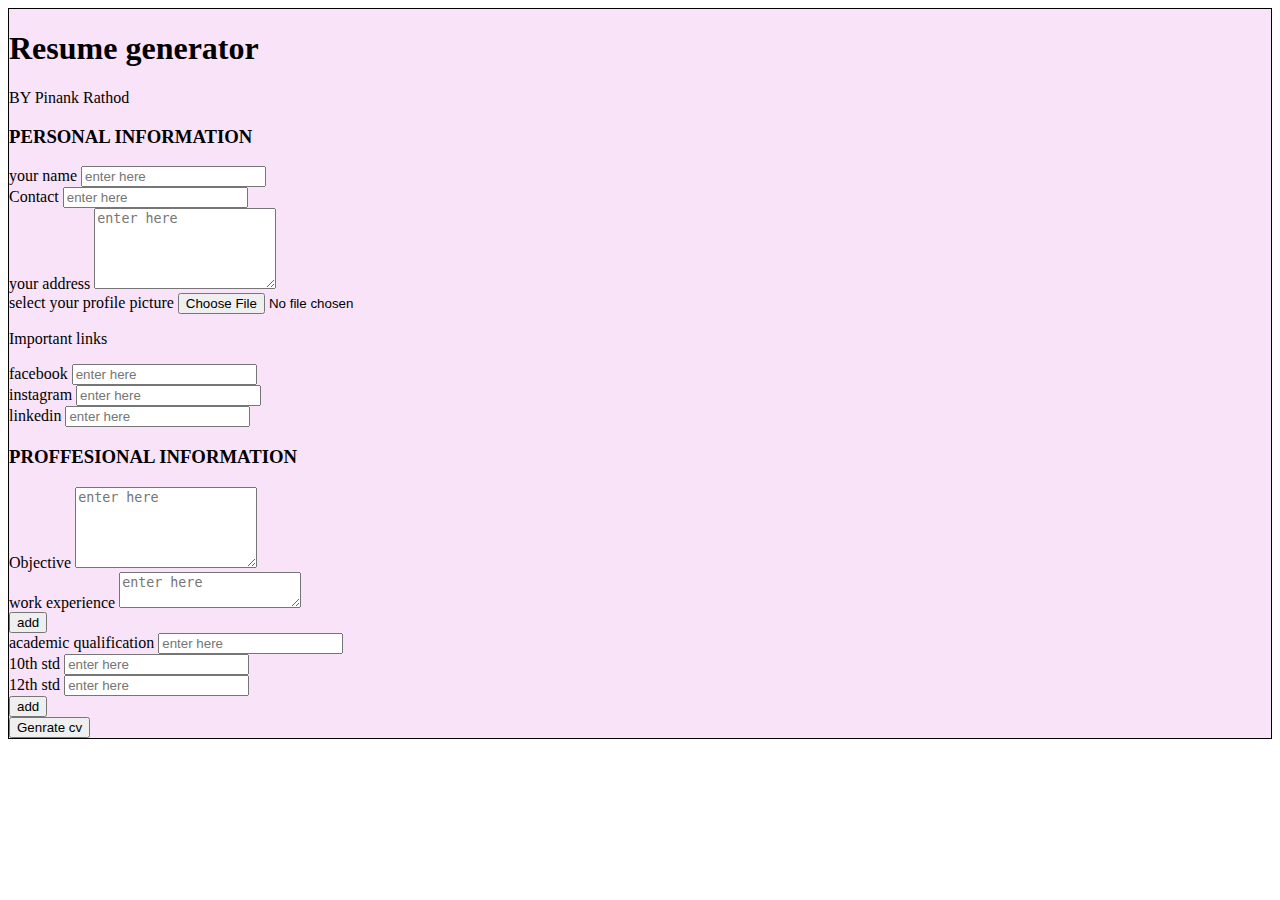
==== index.html @ cc7b1fd7 "my resume builder" ====
<!DOCTYPE html>
<html lang="en">
<head>
    <meta charset="UTF-8">
    <meta http-equiv="X-UA-Compatible" content="IE=edge">
    <meta name="viewport" content="width=device-width, initial-scale=1.0">
    <title>Document</title>
     
    <link href="https://cdn.jsdelivr.net/npm/bootstrap@5.1.3/dist/css/bootstrap.min.css" rel="stylesheet" integrity="sha384-1BmE4kWBq78iYhFldvKuhfTAU6auU8tT94WrHftjDbrCEXSU1oBoqyl2QvZ6jIW3" crossorigin="anonymous">
    <link rel="stylesheet" href="index.css">
</head>
<body>

    <div class="container id " id="cv-form">
       <h1 class="text-center my-2">Resume generator</h1>
       <p class="text-center">BY Pinank Rathod</p>

       <div class="row">
           <div class="col-md-6">

            <h3>PERSONAL INFORMATION</h3>

            <div class="form-group">
                <label for="nameField">your name</label>
                <input type="text" id="nameField" placeholder="enter here" class="form-control" />
            </div>

            <div class="form-group">
                <label for="contactField">Contact</label>
                <input type="text" id="contactField" placeholder="enter here" class="form-control" />
            </div>

            <div class="form-group">
                <label for="addressField">your address</label>
                <textarea type="text" id="addressField" placeholder="enter here" class="form-control" rows="5"></textarea>
            </div>

            <div class="form-group mt-3">
                <label for="">select your profile picture</label>
               <input id="imgField" type="file" class="form-control">

            </div>

            <p class="text-secondary mt-2" >Important links </p>

            <div class="form-group">
                <label for="fbField">facebook </label>
                <input type="text" id="fbField" placeholder="enter here" class="form-control"/>
            </div>

            <div class="form-group">
                <label for="instaField">instagram</label>
                <input type="text" id="instaField" placeholder="enter here" class="form-control"/>
            </div>

            <div class="form-group">
                <label for="linkedField">linkedin</label>
                <input type="text" id="linkedField" placeholder="enter here" class="form-control"/>
            </div>

           </div>

           <div class="col-md-6">
               <h3>PROFFESIONAL INFORMATION</h3>

               <div class="form-group mt-2">
                <label for="objectiveField">Objective</label>
                <textarea 
                   id="objectiveField" 
                   type="text" placeholder="enter here" class="form-control weField" rows="5"></textarea>
                </div>

            <div class="form-group mt-2" id="we">
                <label for="weField">work experience</label>
                <textarea 
                placeholder="enter here"
                 class="form-control weField" rows="2"></textarea>
            
      
                   <!--new text area  -->

                <div class="container text-center mt-2"  id="weAddButton">
                    <button onclick="addNewWeField()" class="btn btn-primary btn-sm">add</button>
                </div>
            </div>


            <div class="form-group mt-2 " id="aq">
                <label for="aqField">academic qualification</label>
                <input type="text" placeholder="enter here" class="form-control aqField" rows="2">

                <div class="form-group mt-2">
                    <label for="aqField">10th std</label>
                    <input type="text" placeholder="enter here" class="form-control aqField" rows="2">
                </div>

            
                <div class="form-group mt-2">
                    <label for="aqField">12th std</label>
                    <input type="text" placeholder="enter here" class="form-control aqField" rows="2">
                </div>

                <div class="container text-center mt-2" id="aqAddButton">
                    <button onclick="addNewAQField()" class="btn btn-primary btn-sm">add</button>
                </div>
            </div>
         </div>
      </div>
       
           <div class="container text-center mt-3">
       <button onclick="generateCV()" class="btn btn-primary btn-lg ">Genrate cv</button>
    </div>
    </div>

    <div class="container" id="cv-template">
        <div class="row">
        <div class="col-md-4 text-center py-5 background">

           <img src="https://encrypted-tbn0.gstatic.com/images?q=tbn:ANd9GcS2ETLxoNnhbC_FhYQPfpIrkcdRwSPYsa-04e2EbKI8RAmvAbg88m0xdAd2Y_xqKpiXWZY&usqp=CAU" alt="" 
           class="img-fluid myimg"
           id="imgTemplate">
    
          <p id="nameT1"> pinank rathod</p>
          <p id="contactT">mira road</p>
          <p id="addressT">975099047</p>
          <hr/>

          <p><a id="fbT" href="#1"> http://facebook.com</a></p>
          <p><a id="instaT" href="#1"> http://instagram.com</a></p>
          <p><a id="linkedT" href="#1"> http://LinkedIn.com</a></p>
        </div>


        <div class="col-md-8 py-5">
            <h1 id="nameT2" class="text-center" style="font-weight: 900;">Pinank Rathod</h1>

            <!-- objective card -->
           <div class="card mt-4">
               <div class="card-header background">
                   <h2>objective</h2>
               </div>
               <div class="card-body">
                   <p id="objectiveT">Lorem ipsum dolor sit amet.</p>
                </div>
           </div>   
       


        <!-- work experience -->

           <div class="card mt-4">
               <div class="card-header background">
                   <h2>work experince</h2>
               </div>
               <div class="card-body">
                   <ul id="weT">
                       <li>
                           Lorem ipsum dolor sit amet consectetur adipisicing elit. Molestias, eveniet dolorem? Hic do
                       </li>

                       <li>
                            Lorem ipsum dolor sit amet consectetur adipisicing elit. Molestias, eveniet dolorem? Hic do
                        </li>

                      <li>
                         Lorem ipsum dolor sit amet consectetur adipisicing elit. Molestias, eveniet dolorem? Hic do
                      </li>
                   </ul>
                </div>
           </div> 

           <!-- academic qualification -->
            
           <div class="card mt-4">
            <div class="card-header background">
                <h2>Academic qualification</h2>
            </div>
            <div class="card-body">
                <ul id="aqT">
                    <li>
                        Lorem ipsum dolor sit amet consectetur adipisicing elit. Molestias, eveniet dolorem? Hic do
                    </li>

                    <li>
                         Lorem ipsum dolor sit amet consectetur adipisicing elit. Molestias, eveniet dolorem? Hic do
                     </li>

                   <li>
                      Lorem ipsum dolor sit amet consectetur adipisicing elit. Molestias, eveniet dolorem? Hic do
                   </li>
                </ul>
             </div>
        </div> 
        <div class="container mt-3 text-center">
            <button onclick="printCV()" class="btn background">Print cv</button>

        </div>

        </div>    
        </div>
     </div>  
 </div>  
    <script src="https://cdn.jsdelivr.net/npm/bootstrap@5.1.3/dist/js/bootstrap.bundle.min.js" integrity="sha384-ka7Sk0Gln4gmtz2MlQnikT1wXgYsOg+OMhuP+IlRH9sENBO0LRn5q+8nbTov4+1p" crossorigin="anonymous"></script>
    <script src="index.js"></script>
</body>
</html>
---- index.css ----
#cv-form{
    /* display: none; */
    border: 1px solid black;
    background-color: rgb(248, 227, 248);
}

.myimg{
    width: 165px;
    height: 157px;

}

.background{
    background-color: thistle;
}

#cv-template{
    border: 1px solid black;
    display: none;
}
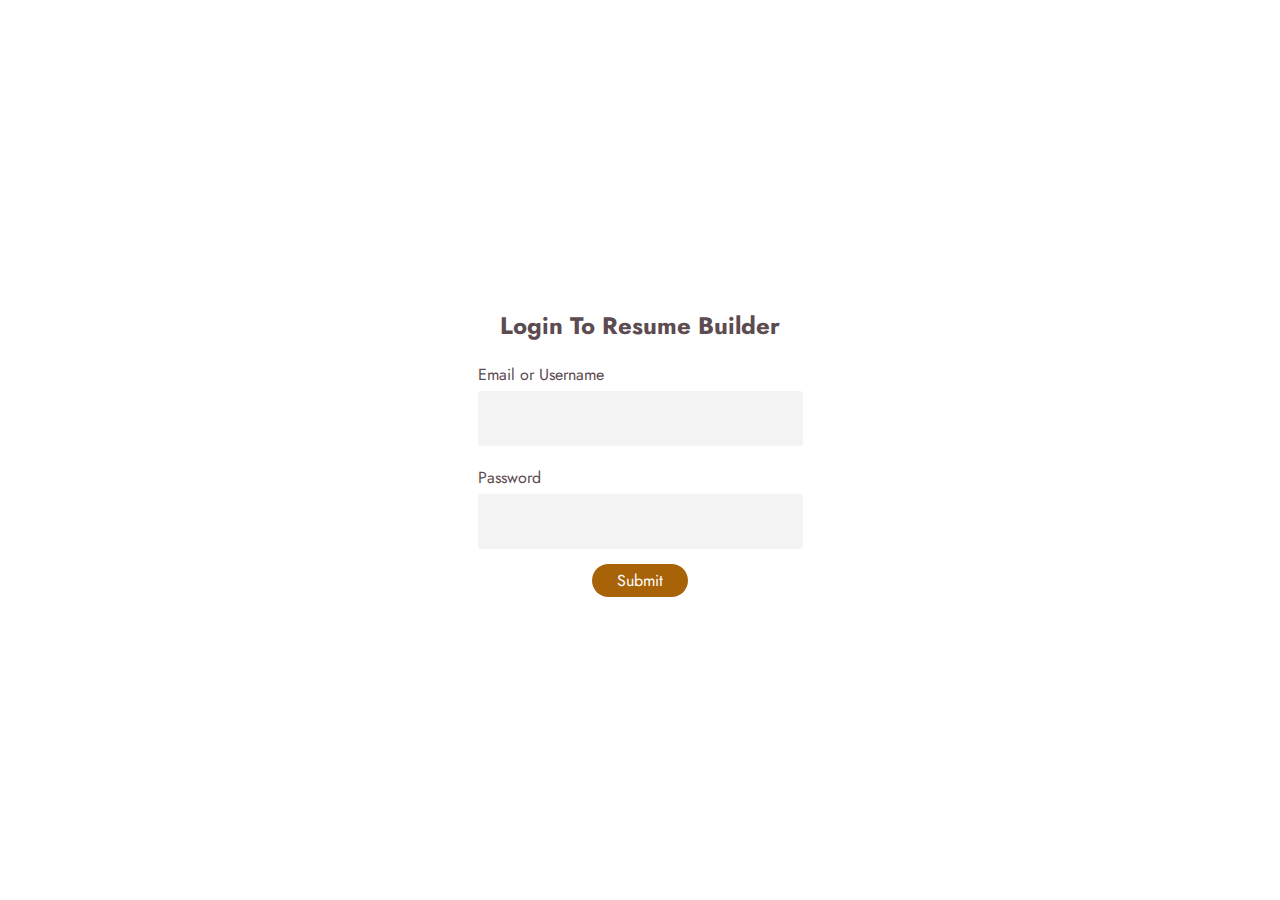
==== commit fa45b8c0: "changes in the file name , submit button made" ====
--- a/index.html
+++ b/index.html
@@ -5,202 +5,36 @@
     <meta http-equiv="X-UA-Compatible" content="IE=edge">
     <meta name="viewport" content="width=device-width, initial-scale=1.0">
     <title>Document</title>
-     
-    <link href="https://cdn.jsdelivr.net/npm/bootstrap@5.1.3/dist/css/bootstrap.min.css" rel="stylesheet" integrity="sha384-1BmE4kWBq78iYhFldvKuhfTAU6auU8tT94WrHftjDbrCEXSU1oBoqyl2QvZ6jIW3" crossorigin="anonymous">
     <link rel="stylesheet" href="index.css">
 </head>
 <body>
-
-    <div class="container id " id="cv-form">
-       <h1 class="text-center my-2">Resume generator</h1>
-       <p class="text-center">BY Pinank Rathod</p>
-
-       <div class="row">
-           <div class="col-md-6">
-
-            <h3>PERSONAL INFORMATION</h3>
-
-            <div class="form-group">
-                <label for="nameField">your name</label>
-                <input type="text" id="nameField" placeholder="enter here" class="form-control" />
+    <div class="wrapper">
+        <div class="form">
+            <div class="title">
+                Login To Resume Builder
             </div>
-
-            <div class="form-group">
-                <label for="contactField">Contact</label>
-                <input type="text" id="contactField" placeholder="enter here" class="form-control" />
-            </div>
-
-            <div class="form-group">
-                <label for="addressField">your address</label>
-                <textarea type="text" id="addressField" placeholder="enter here" class="form-control" rows="5"></textarea>
-            </div>
-
-            <div class="form-group mt-3">
-                <label for="">select your profile picture</label>
-               <input id="imgField" type="file" class="form-control">
-
-            </div>
-
-            <p class="text-secondary mt-2" >Important links </p>
-
-            <div class="form-group">
-                <label for="fbField">facebook </label>
-                <input type="text" id="fbField" placeholder="enter here" class="form-control"/>
-            </div>
-
-            <div class="form-group">
-                <label for="instaField">instagram</label>
-                <input type="text" id="instaField" placeholder="enter here" class="form-control"/>
-            </div>
-
-            <div class="form-group">
-                <label for="linkedField">linkedin</label>
-                <input type="text" id="linkedField" placeholder="enter here" class="form-control"/>
-            </div>
-
-           </div>
-
-           <div class="col-md-6">
-               <h3>PROFFESIONAL INFORMATION</h3>
-
-               <div class="form-group mt-2">
-                <label for="objectiveField">Objective</label>
-                <textarea 
-                   id="objectiveField" 
-                   type="text" placeholder="enter here" class="form-control weField" rows="5"></textarea>
+            <form method="post"  onsubmit="return validation();">
+                <div class="input_wrap">
+                    <label for="input_text">Email or Username</label>
+                    <div class="input_field">
+                        <input type="text" class="input" id="input_text" onfocus="onBlurCall()">
+                    </div>
                 </div>
-
-            <div class="form-group mt-2" id="we">
-                <label for="weField">work experience</label>
-                <textarea 
-                placeholder="enter here"
-                 class="form-control weField" rows="2"></textarea>
-            
-      
-                   <!--new text area  -->
-
-                <div class="container text-center mt-2"  id="weAddButton">
-                    <button onclick="addNewWeField()" class="btn btn-primary btn-sm">add</button>
+                <div class="input_wrap">
+                    <label for="input_password">Password</label>
+                    <div class="input_field">
+                        <input type="password" class="input" id="input_password">
+                    </div>
                 </div>
-            </div>
-
-
-            <div class="form-group mt-2 " id="aq">
-                <label for="aqField">academic qualification</label>
-                <input type="text" placeholder="enter here" class="form-control aqField" rows="2">
-
-                <div class="form-group mt-2">
-                    <label for="aqField">10th std</label>
-                    <input type="text" placeholder="enter here" class="form-control aqField" rows="2">
+                <!-- <div style="text-align: center;" class="input_wrap">
+                    <span class="error_msg">Incorrect username or password. Please try again</span>
+                    <input type="submit" />
+                </div> -->
+                <div class="submit" > <a class="an" href="form.html">Submit</a>
                 </div>
-
-            
-                <div class="form-group mt-2">
-                    <label for="aqField">12th std</label>
-                    <input type="text" placeholder="enter here" class="form-control aqField" rows="2">
-                </div>
-
-                <div class="container text-center mt-2" id="aqAddButton">
-                    <button onclick="addNewAQField()" class="btn btn-primary btn-sm">add</button>
-                </div>
-            </div>
-         </div>
-      </div>
-       
-           <div class="container text-center mt-3">
-       <button onclick="generateCV()" class="btn btn-primary btn-lg ">Genrate cv</button>
+            </form>
+        </div>
     </div>
-    </div>
-
-    <div class="container" id="cv-template">
-        <div class="row">
-        <div class="col-md-4 text-center py-5 background">
-
-           <img src="https://encrypted-tbn0.gstatic.com/images?q=tbn:ANd9GcS2ETLxoNnhbC_FhYQPfpIrkcdRwSPYsa-04e2EbKI8RAmvAbg88m0xdAd2Y_xqKpiXWZY&usqp=CAU" alt="" 
-           class="img-fluid myimg"
-           id="imgTemplate">
-    
-          <p id="nameT1"> pinank rathod</p>
-          <p id="contactT">mira road</p>
-          <p id="addressT">975099047</p>
-          <hr/>
-
-          <p><a id="fbT" href="#1"> http://facebook.com</a></p>
-          <p><a id="instaT" href="#1"> http://instagram.com</a></p>
-          <p><a id="linkedT" href="#1"> http://LinkedIn.com</a></p>
-        </div>
-
-
-        <div class="col-md-8 py-5">
-            <h1 id="nameT2" class="text-center" style="font-weight: 900;">Pinank Rathod</h1>
-
-            <!-- objective card -->
-           <div class="card mt-4">
-               <div class="card-header background">
-                   <h2>objective</h2>
-               </div>
-               <div class="card-body">
-                   <p id="objectiveT">Lorem ipsum dolor sit amet.</p>
-                </div>
-           </div>   
-       
-
-
-        <!-- work experience -->
-
-           <div class="card mt-4">
-               <div class="card-header background">
-                   <h2>work experince</h2>
-               </div>
-               <div class="card-body">
-                   <ul id="weT">
-                       <li>
-                           Lorem ipsum dolor sit amet consectetur adipisicing elit. Molestias, eveniet dolorem? Hic do
-                       </li>
-
-                       <li>
-                            Lorem ipsum dolor sit amet consectetur adipisicing elit. Molestias, eveniet dolorem? Hic do
-                        </li>
-
-                      <li>
-                         Lorem ipsum dolor sit amet consectetur adipisicing elit. Molestias, eveniet dolorem? Hic do
-                      </li>
-                   </ul>
-                </div>
-           </div> 
-
-           <!-- academic qualification -->
-            
-           <div class="card mt-4">
-            <div class="card-header background">
-                <h2>Academic qualification</h2>
-            </div>
-            <div class="card-body">
-                <ul id="aqT">
-                    <li>
-                        Lorem ipsum dolor sit amet consectetur adipisicing elit. Molestias, eveniet dolorem? Hic do
-                    </li>
-
-                    <li>
-                         Lorem ipsum dolor sit amet consectetur adipisicing elit. Molestias, eveniet dolorem? Hic do
-                     </li>
-
-                   <li>
-                      Lorem ipsum dolor sit amet consectetur adipisicing elit. Molestias, eveniet dolorem? Hic do
-                   </li>
-                </ul>
-             </div>
-        </div> 
-        <div class="container mt-3 text-center">
-            <button onclick="printCV()" class="btn background">Print cv</button>
-
-        </div>
-
-        </div>    
-        </div>
-     </div>  
- </div>  
-    <script src="https://cdn.jsdelivr.net/npm/bootstrap@5.1.3/dist/js/bootstrap.bundle.min.js" integrity="sha384-ka7Sk0Gln4gmtz2MlQnikT1wXgYsOg+OMhuP+IlRH9sENBO0LRn5q+8nbTov4+1p" crossorigin="anonymous"></script>
     <script src="index.js"></script>
 </body>
 </html>--- a/index.css
+++ b/index.css
@@ -1,20 +1,114 @@
-#cv-form{
-    /* display: none; */
-    border: 1px solid black;
-    background-color: rgb(248, 227, 248);
+@import url('https://fonts.googleapis.com/css2?family=Jost:wght@400;700&display=swap');
+
+*{
+	margin: 0;
+	padding: 0;
+	box-sizing: border-box;
+	font-family: 'Jost', sans-serif;
+	outline: none;
+	color: #5c4b51;
 }
 
-.myimg{
-    width: 165px;
-    height: 157px;
-
+body{
+	background-image: url("https://wallpaperaccess.com/full/3851200.jpg");
+    background-size: cover ;
 }
 
-.background{
-    background-color: thistle;
+.wrapper{
+	min-height: 100vh;
+	display: flex;
+	justify-content: center;
+	align-items: center;
 }
 
-#cv-template{
-    border: 1px solid black;
-    display: none;
+.form{
+	width: 425px;
+	height: auto;
+	background: #fff;
+	padding: 35px 50px;
+	border-radius: 2px;
 }
+
+.form .title{
+	text-align: center;
+	margin-bottom: 20px;
+	font-weight: 700;
+	font-size: 24px;
+}
+
+.form .input_wrap{
+	margin-bottom: 20px;
+	width: 325px;
+	position: relative;
+}
+
+.form .input_wrap:last-child{
+	margin-bottom: 0;
+}
+
+.form .input_wrap label{
+	display: block;
+	margin-bottom: 5px;
+}
+
+.form .input_wrap input{
+	padding: 15px;
+	width: 100%;
+	border: 1px solid transparent;
+	font-size: 16px;
+	border-radius: 3px;
+}
+
+.form .input_wrap .input{
+	background: #f5f4f4;
+	padding-right: 35px;
+}
+
+
+.form .input_wrap .input:focus{
+	border-color: #1dbf73;
+}
+
+.form .input_wrap .input_field{
+	position: relative;
+}
+
+.form .input_wrap .btn{
+	text-transform: uppercase;
+	letter-spacing: 3px;
+	color: #fff;
+}
+
+.form .input_wrap .btn.disabled{
+	background: #727272;
+}
+
+.form .input_wrap .btn.enabled{
+	background: #1dbf73;
+	cursor: pointer;
+}
+
+.form .input_wrap .error_msg{
+	font-size: 15px;
+	margin-bottom: 5px;	
+	color: #f74040;
+	display: none;
+}
+.login{
+	text-decoration: none;
+    padding: 10px 60px;
+    background: red;
+    color: white;
+    border-radius: 10px;
+}
+.submit{
+	text-decoration: none;
+	text-align: center;
+}
+.an{
+	text-decoration: none;
+	padding: 5px 25px;
+    background-color: rgb(168, 99, 8);
+	border-radius: 20px;
+    color:white ;
+}